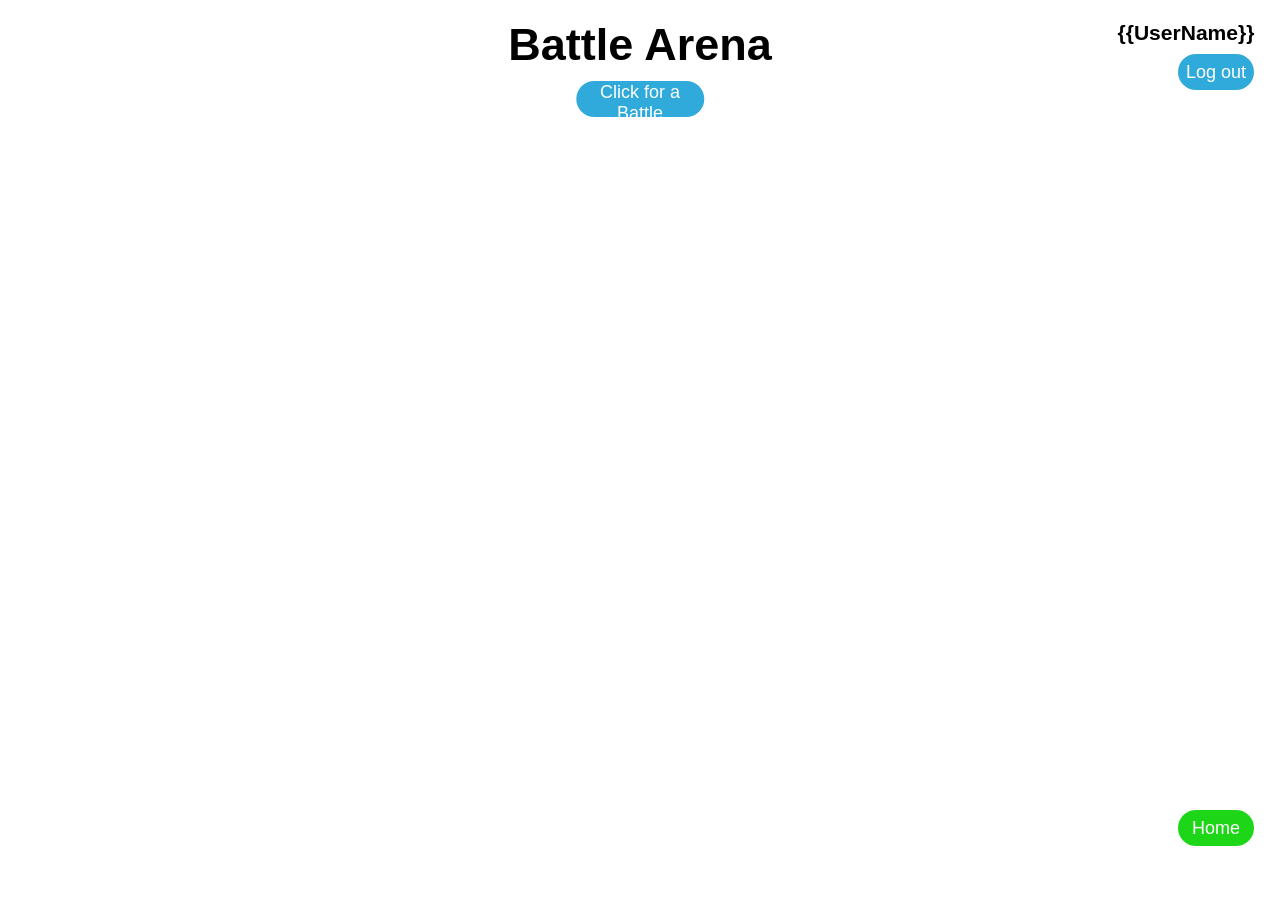
==== templates/battle.html @ 72a761a8 "Merge 4e3e6526178eca75dc5dff8cc4ebe4e070c416f5 into 2a31ded0e79c9868caaf251514ecc971eb095b67" ====
<html lang="en">
    <head>
        <title>Battle Arena</title>
        <meta name="viewport" content="width=device-width, initial-scale=1">
        <link rel="stylesheet" type="text/css" href="/static/battle.css"/>    
    </head>
    <body  onload="find_battle()">
        <div class="Battle_Title">
            <h2 class="Battle_arena_title">Battle Arena</h2>    
            <div>
                <button onclick="generate_battle()" class ="BattleButton">Click for a Battle</button>
            </div>    
        </div>

        <div class="DisplayUsername">
            <h3>{{UserName}}</h3>
        </div>
        
        <div class="logout">
            <button onclick="logout()" class="logout-button">Log out</button>
        </div>

        <div class="Battle_Arena">

            <div class="Player">
                <h3 class="Player_Username" id="UserName"></h3>
                <img src="" class="player_image" id="Player_Image_ID"/>
                <div class="player_info">
                    <h3 class="player_hp_info" id="player_hp_info"></h3>
                    <h3 class="player_dmg_info" id="player_dmg_info"></h3>
                </div>
                <div class="option">
                    <button class="attack_button" id="attack_button" onclick="attack()" style="display: none;" value="attack">Attack</button>
                    <button class="defense_button" id="defense_button" onclick="defend()" style="display: none;" value="defend">Defend</button>
                </div>
            </div>

            <div class="Bot">
                <h3 class="Bot_Name" id="BotName"></h3>
                <img src="" class="bot_image" id="Bot_Image_ID"/>

                <div class="bot_info">
                    <h3 class="bot_hp_info" id="bot_hp_info"></h3>
                    <h3 class="bot_dmg_info" id="bot_dmg_info"></h3>
                </div>

            </div>
            <div class="result">
                <h3 id="Result"></h3>
            </div>

        </div>
        <div class="home">
            <button onclick="home()" class="home-button">Home</button>
            
        </div>
        <script>setInterval(updatebattle(), 3000);</script>
        <script src="static/battle.js"></script>
    </body>
</html>
---- static/battle.css ----
.Battle_Title{
    position: absolute;
    left: 50%;
    transform: translateX(-50%);
    top: -2vh;
}
.Battle_arena_title{
    font-family: Arial, Helvetica, sans-serif;
    font-size: 5vh;
}
.BattleButton{
    position: absolute;
    left: 50%;
    transform: translateX(-50%);
    background-color: rgb(48, 170, 218);
    border: none;
    color: white;
    cursor: pointer;
    border-radius: 4vw;
    width: 10vw;
    height: 4vh;
    font-size: 2vh;
    top: 11vh
}
.logout-button{
    position: absolute;
    background-color: rgb(48, 170, 218);
    border: none;
    color: white;
    cursor: pointer;
    border-radius: 25px;
    width: 6vw;
    height: 4vh;
    font-size: 2vh;
    top: 6vh;
    right: 2vw;
}
.DisplayUsername{
    font-family: Arial, Helvetica, sans-serif;
    position: absolute;
    font-size: 2vh;
    top: 0;
    right: 2vw;
}
.Battle_Arena{
    width: 65%;
    height: 65%;
    position: absolute;
    top: 50%;
    left: 50%;
    transform: translate(-50%, -50%);
}
.Bot{
    position: absolute;
    text-align: right;
    width: 50%;
    height: 100%;
    bottom:0;
    right: 0;
}
.Player{
    position: absolute;
    bottom:0;
    width: 50%;
    height: 100%;
}
.player_image{
    position: absolute;
    max-width: 40%;
    height: auto;
    left: 50%;
    transform: translateX(-50%);
    top:7vh
}
.bot_image{
    position: absolute;
    max-width: 40%;
    height: auto;
    left: 50%;
    transform: translateX(-50%);
    top:7vh
}
.result{
    position: absolute;
    left: 50%;
    transform: translateX(-50%);
    top:-4vh;
    font-family: Arial, Helvetica, sans-serif;
}
.Player_Username{
    position: absolute;
    left: 50%;
    transform: translateX(-50%);
    font-family: Arial, Helvetica, sans-serif;
}
.Bot_Name{
    position: absolute;
    left: 50%;
    transform: translateX(-50%);
    font-family: Arial, Helvetica, sans-serif;
}
.player_info{
    display: inline;
    position: absolute;
    left: 50%;
    transform: translateX(-50%);
    bottom:8vh;
    font-family: Arial, Helvetica, sans-serif;
}
.bot_info{
    display: inline;
    position: absolute;
    left: 50%;
    transform: translateX(-50%);
    bottom:8vh;
    font-family: Arial, Helvetica, sans-serif;
    text-align: right;;
}
.bot_info h3{
    display: inline;
    margin-right: 1vh;
}
.player_info h3{
    display: inline;
    margin-right: 1vh;
}

.option{
    position: absolute;
    left: 50%;
    transform: translateX(-50%);
    bottom:4%;
    display: flex
}
.option button{
    display: inline-block;
    margin: 0 .5vw;
}
.attack_button{
    background-color: rgb(48, 170, 218);
    border: none;
    color: white;
    cursor: pointer;
    border-radius: 4vw;
    font-family: Arial, Helvetica, sans-serif;
    font-size: 2vh;
}
.defense_button{
    background-color: rgb(48, 170, 218);
    border: none;
    color: white;
    cursor: pointer;
    border-radius: 4vw;
    font-family: Arial, Helvetica, sans-serif;
    font-size: 2vh;
}
.home-button{
    position: fixed;
    background-color: rgb(30, 214, 24);
    border: none;
    color: white;
    cursor: pointer;
    border-radius: 25px;
    width: 6vw;
    height: 4vh;
    font-size: 2vh;
    bottom: 6vh;
    right: 2vw;
}
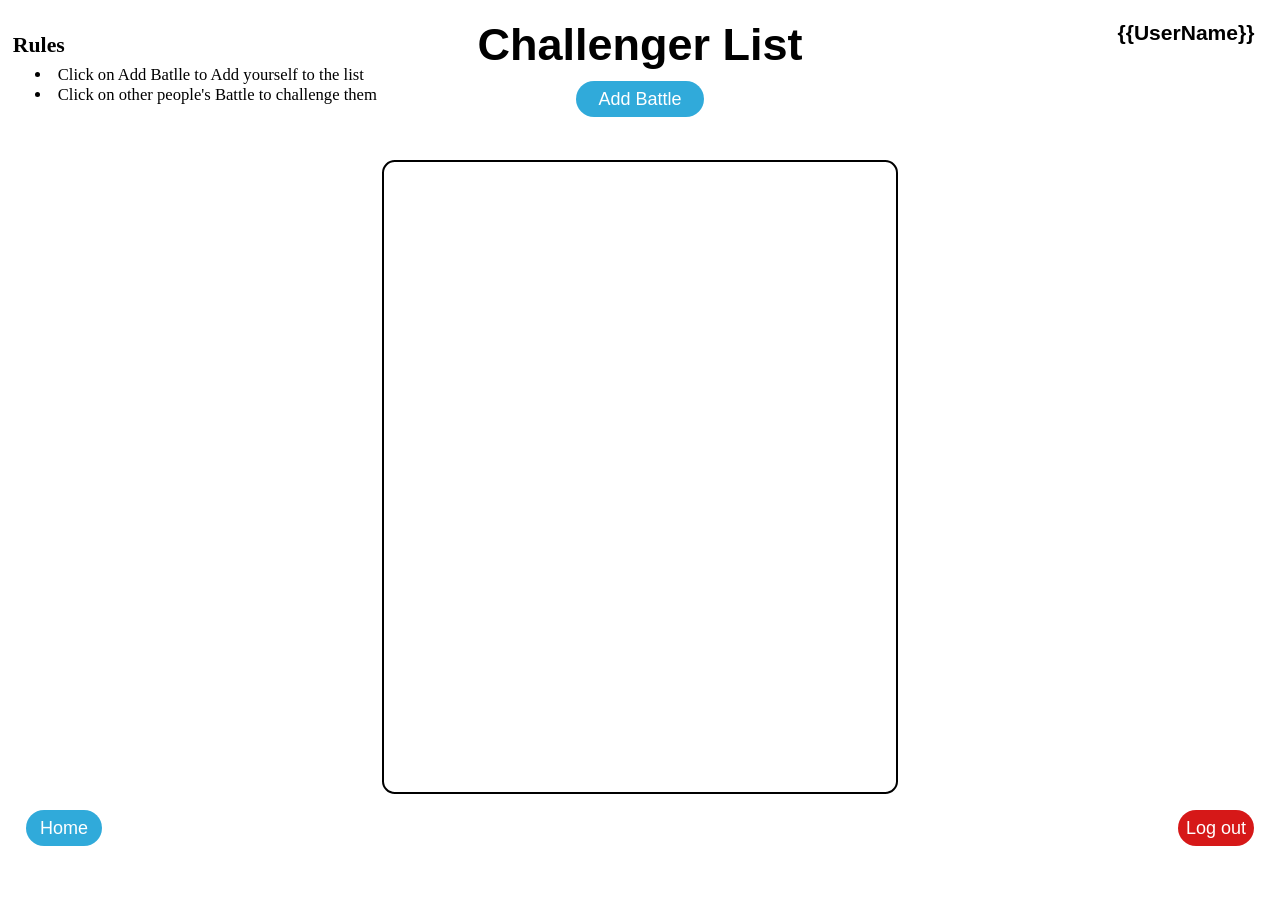
==== commit 2e239f9e: "Merge 0f182eaa9b0c584f488eee524fa5b295227f7fa5 into 2a31ded0e79c9868caaf251514ecc971eb095b67" ====
--- a/templates/battle.html
+++ b/templates/battle.html
@@ -1,60 +1,40 @@
+<!-- adding divs creates separation/new lines -->
 <html lang="en">
     <head>
-        <title>Battle Arena</title>
+        <title>Challenger List</title>
         <meta name="viewport" content="width=device-width, initial-scale=1">
         <link rel="stylesheet" type="text/css" href="/static/battle.css"/>    
     </head>
-    <body  onload="find_battle()">
+    <body>
+        <div class="Game_Rules">
+            <h3 style="margin: 0;margin-top: 4%;margin-bottom: 2%;font-size: 1.7vw;">Rules</h3>
+                <li style="margin: 0;margin-left: 6%;font-size: 1.3vw;">Click on Add Batlle to Add yourself to the list</li>
+                <li style="margin: 0;margin-left: 6%;font-size: 1.3vw;">Click on other people's Battle to challenge them</li>
+        </div>
+
         <div class="Battle_Title">
-            <h2 class="Battle_arena_title">Battle Arena</h2>    
+            <h2 class="Battle_arena_title">Challenger List</h2>    
             <div>
-                <button onclick="generate_battle()" class ="BattleButton">Click for a Battle</button>
-            </div>    
+                <button onclick="add_battle()" class ="BattleButton">Add Battle</button>
+                <h3 id = "Client_Message" class ="server_message"></h3>
+            </div> 
         </div>
 
         <div class="DisplayUsername">
-            <h3>{{UserName}}</h3>
+            <h3 id="Display_User">{{UserName}}</h3>
         </div>
         
         <div class="logout">
             <button onclick="logout()" class="logout-button">Log out</button>
         </div>
-
-        <div class="Battle_Arena">
-
-            <div class="Player">
-                <h3 class="Player_Username" id="UserName"></h3>
-                <img src="" class="player_image" id="Player_Image_ID"/>
-                <div class="player_info">
-                    <h3 class="player_hp_info" id="player_hp_info"></h3>
-                    <h3 class="player_dmg_info" id="player_dmg_info"></h3>
-                </div>
-                <div class="option">
-                    <button class="attack_button" id="attack_button" onclick="attack()" style="display: none;" value="attack">Attack</button>
-                    <button class="defense_button" id="defense_button" onclick="defend()" style="display: none;" value="defend">Defend</button>
-                </div>
-            </div>
-
-            <div class="Bot">
-                <h3 class="Bot_Name" id="BotName"></h3>
-                <img src="" class="bot_image" id="Bot_Image_ID"/>
-
-                <div class="bot_info">
-                    <h3 class="bot_hp_info" id="bot_hp_info"></h3>
-                    <h3 class="bot_dmg_info" id="bot_dmg_info"></h3>
-                </div>
-
-            </div>
-            <div class="result">
-                <h3 id="Result"></h3>
-            </div>
+        
+        <div class = "Challenger_List" id="Challenger_List">
 
         </div>
+
         <div class="home">
             <button onclick="home()" class="home-button">Home</button>
-            
         </div>
-        <script>setInterval(updatebattle(), 3000);</script>
         <script src="static/battle.js"></script>
     </body>
 </html>
--- a/static/battle.css
+++ b/static/battle.css
@@ -3,10 +3,12 @@
     left: 50%;
     transform: translateX(-50%);
     top: -2vh;
+    width: 30vw;
 }
 .Battle_arena_title{
     font-family: Arial, Helvetica, sans-serif;
     font-size: 5vh;
+    text-align: center;
 }
 .BattleButton{
     position: absolute;
@@ -23,8 +25,8 @@
     top: 11vh
 }
 .logout-button{
-    position: absolute;
-    background-color: rgb(48, 170, 218);
+    position: fixed;
+    background-color: rgb(214, 24, 24);
     border: none;
     color: white;
     cursor: pointer;
@@ -32,7 +34,7 @@
     width: 6vw;
     height: 4vh;
     font-size: 2vh;
-    top: 6vh;
+    bottom: 6vh;
     right: 2vw;
 }
 .DisplayUsername{
@@ -156,7 +158,7 @@
 }
 .home-button{
     position: fixed;
-    background-color: rgb(30, 214, 24);
+    background-color: rgb(48, 170, 218);
     border: none;
     color: white;
     cursor: pointer;
@@ -165,5 +167,75 @@
     height: 4vh;
     font-size: 2vh;
     bottom: 6vh;
-    right: 2vw;
+    left: 2vw;
+}
+
+.server_message{
+    position: absolute;
+    left: 50%;
+    transform: translateX(-50%);
+    top: 14vh;
+    display: inline;
+}
+.Challenger_List{
+    position: absolute;
+    top: 53%;
+    left: 50%;
+    transform: translate(-50%, -50%);
+    width: 40%;
+    height: 70%;
+    border: 2px solid black;
+    scroll-behavior: smooth;
+    overflow:auto;
+    border-radius: 1vw;;
+}
+.challengers{
+    display: flex;
+    height: 3.5vh;
+    font-size: 1.5vw;
+    margin-left: 3%;
+}
+.challengers_battle_button{
+    font-size: 1.4vw;
+    width: 5vw;
+    height: 2.5vh;
+    position: absolute;
+    background-color: rgb(48, 170, 218);
+    border: none;
+    color: white;
+    right:1vw;
+    margin-top: 4%;
+    border-radius: 1vw;
+    padding-top: -5%;
+    cursor: pointer;
+}
+.On_Going_button{
+    font-size: 1.4vw;
+    width: 11.5vw;
+    height: 2.5vh;
+    position: absolute;
+    background-color: rgb(48, 170, 218);
+    border: none;
+    color: white;
+    right:1vw;
+    margin-top: 4%;
+    border-radius: 1vw;
+    padding-top: -5%;
+}
+.Challenger_name{
+    margin-bottom: 10%;
+}
+.player1_profile{
+    position: relative;
+    top: 62%;
+}
+.player2_profile{
+    position: relative;
+    top: 62%;
+}
+.Game_Rules{
+    position: absolute;
+    left: 1%;
+    top: 2%;
+    width: 29%;
 }
